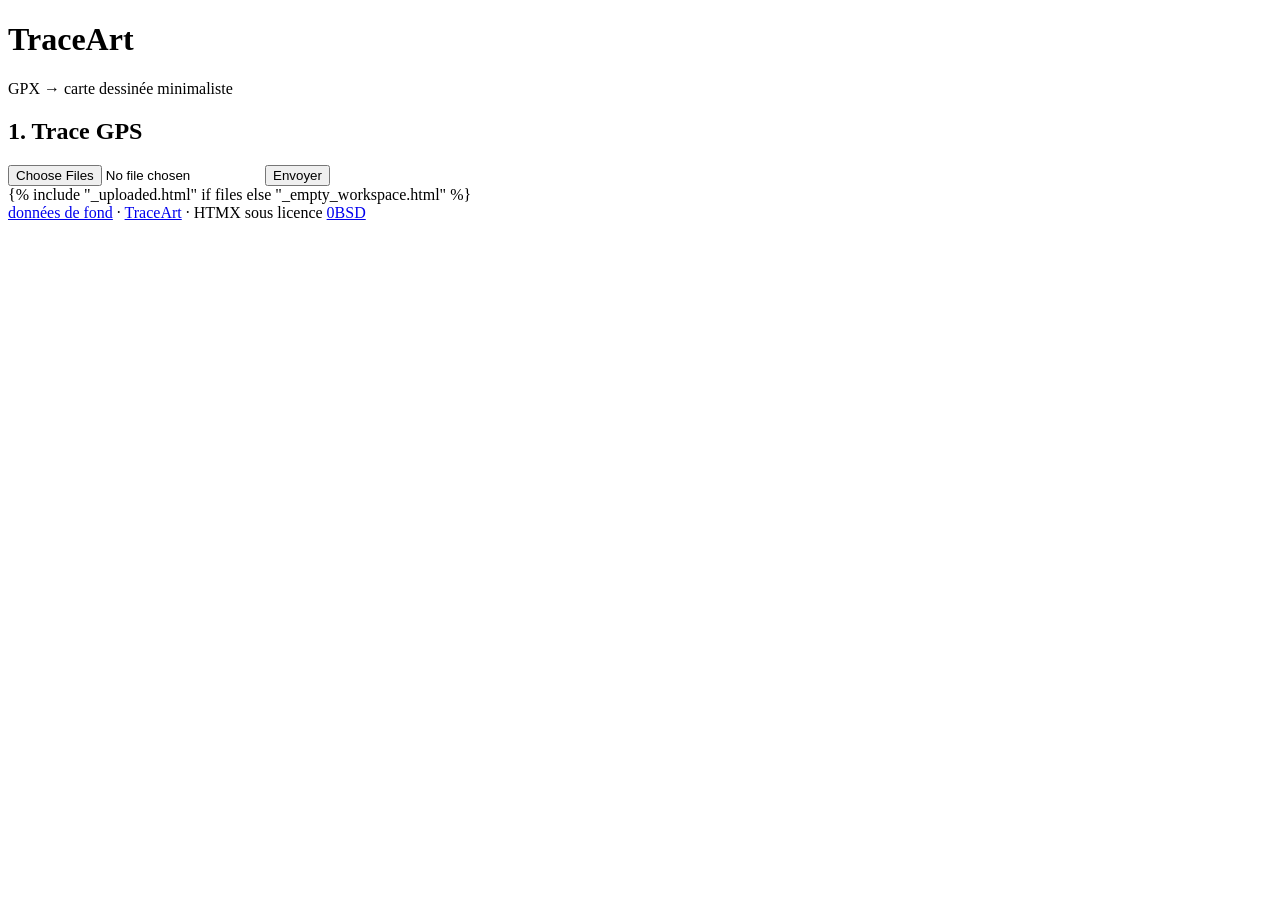
==== src/traceart/web/templates/index.html @ c1ac6034 "feat: interface web (FastAPI + HTMX) Étapes 4 à 6 du plan interface web, livrées ensemble : le squel" ====
<!doctype html>
<html lang="fr">
<head>
  <meta charset="utf-8">
  <meta name="viewport" content="width=device-width, initial-scale=1">
  <title>TraceArt</title>
  <link rel="stylesheet" href="/static/app.css">
  <script src="/static/htmx.min.js"></script>
</head>
<body>
  <header>
    <h1>TraceArt</h1>
    <p class="tagline">GPX → carte dessinée minimaliste</p>
  </header>

  <main>
    <section id="upload-section" class="card">
      <h2>1. Trace GPS</h2>
      <form
        hx-post="/upload"
        hx-target="#workspace"
        hx-swap="innerHTML"
        hx-encoding="multipart/form-data"
      >
        <input type="file" name="files" accept=".gpx" multiple required>
        <button type="submit">Envoyer</button>
      </form>
    </section>

    <div id="workspace">
      {% include "_uploaded.html" if files else "_empty_workspace.html" %}
    </div>

    <section id="preview" class="card" aria-live="polite"></section>
  </main>

  <footer>
    <a href="/data">données de fond</a>
    · <a href="https://github.com" rel="noopener">TraceArt</a>
    · HTMX sous licence <a href="https://unpkg.com/htmx.org/LICENSE" rel="noopener">0BSD</a>
  </footer>
</body>
</html>
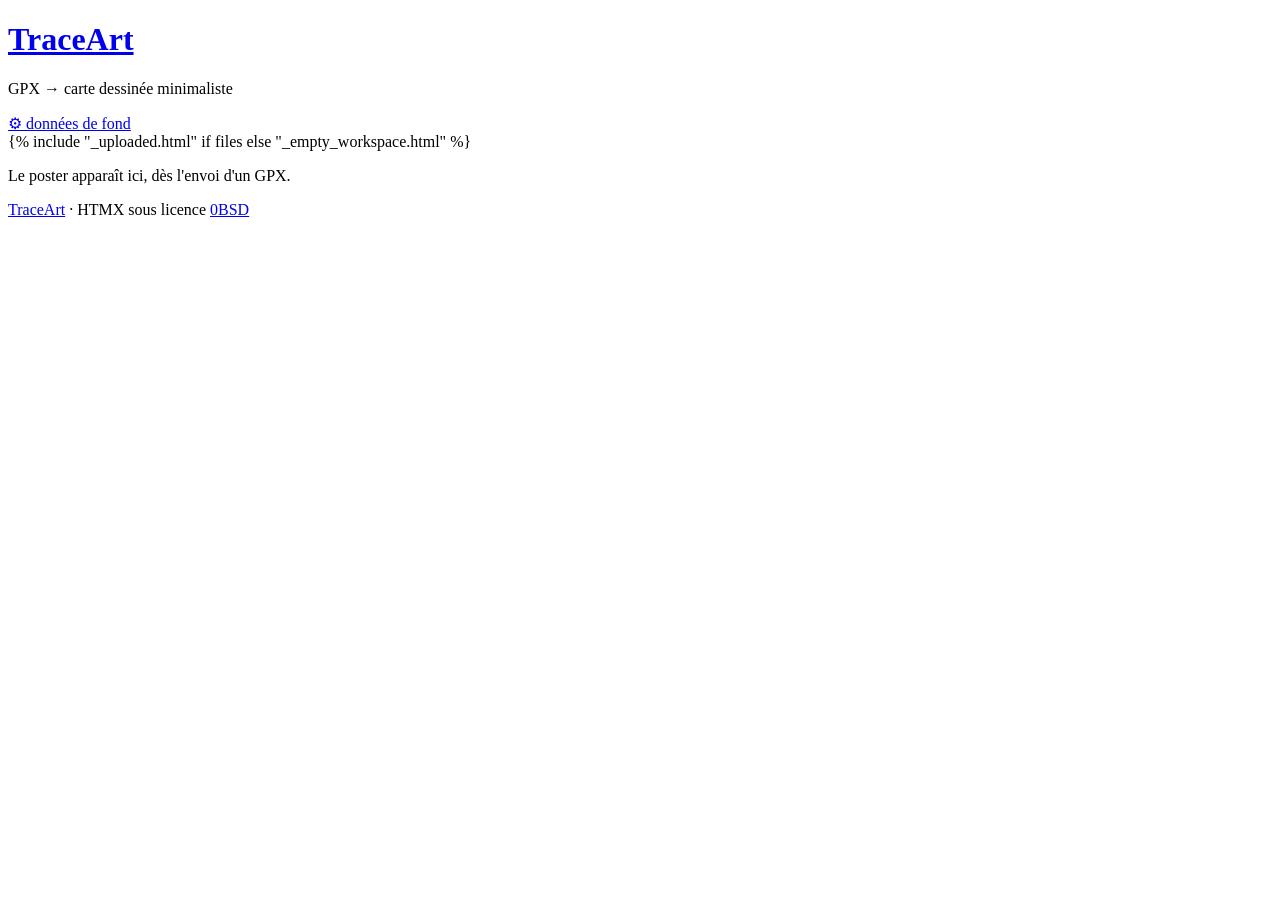
==== commit 2d339fad: "feat: refonte de l'interface web (atelier, dropzone, page de fond) Direction : réutiliser la palette" ====
--- a/src/traceart/web/templates/index.html
+++ b/src/traceart/web/templates/index.html
@@ -9,34 +9,29 @@
 </head>
 <body>
   <header>
-    <h1>TraceArt</h1>
-    <p class="tagline">GPX → carte dessinée minimaliste</p>
+    <div>
+      <h1><a href="/">TraceArt</a></h1>
+      <p class="tagline">GPX → carte dessinée minimaliste</p>
+    </div>
+    <nav><a href="/data" class="tool-link">⚙ données de fond</a></nav>
   </header>
 
   <main>
-    <section id="upload-section" class="card">
-      <h2>1. Trace GPS</h2>
-      <form
-        hx-post="/upload"
-        hx-target="#workspace"
-        hx-swap="innerHTML"
-        hx-encoding="multipart/form-data"
-      >
-        <input type="file" name="files" accept=".gpx" multiple required>
-        <button type="submit">Envoyer</button>
-      </form>
-    </section>
+    <div class="atelier">
+      <div class="rail" id="workspace">
+        {% include "_uploaded.html" if files else "_empty_workspace.html" %}
+      </div>
 
-    <div id="workspace">
-      {% include "_uploaded.html" if files else "_empty_workspace.html" %}
+      <div class="canvas">
+        <div class="canvas-frame" id="preview" aria-live="polite">
+          <p class="canvas-empty">Le poster apparaît ici, dès l'envoi d'un GPX.</p>
+        </div>
+      </div>
     </div>
-
-    <section id="preview" class="card" aria-live="polite"></section>
   </main>
 
   <footer>
-    <a href="/data">données de fond</a>
-    · <a href="https://github.com" rel="noopener">TraceArt</a>
+    <a href="https://github.com" rel="noopener">TraceArt</a>
     · HTMX sous licence <a href="https://unpkg.com/htmx.org/LICENSE" rel="noopener">0BSD</a>
   </footer>
 </body>
